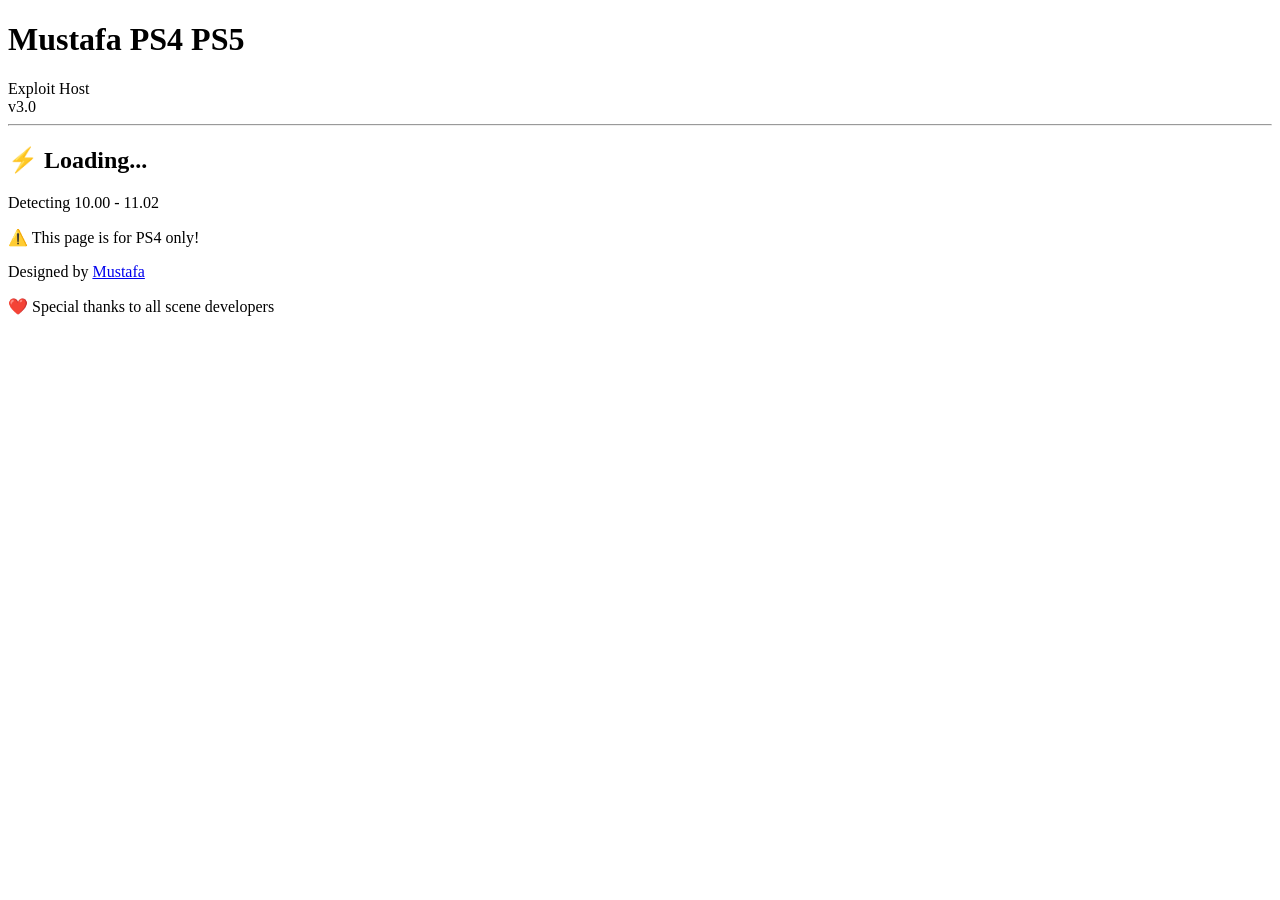
==== index.html @ 08fba035 "Add files via upload" ====
<!DOCTYPE html>
<html lang="ar">
<head>
    <meta charset="UTF-8">
    <meta name="viewport" content="width=device-width, initial-scale=1.0">
    <title>Mustafa ps4 ps5 Exploit Host</title>
    <link rel="stylesheet" href="style.css">
</head>
<body>
    <div class="container">
        <header>
            <h1 class="main-title">
                <span class="highlight">Mustafa</span> 
                <span class="ps4-text">PS4</span> 
                <span class="ps5-text">PS5</span>
            </h1>
            <div class="subtitle">Exploit Host</div>
            <div class="version-badge">v3.0</div>
        </header>
        
        <hr class="separator">

        <div id="menu">
            <h2 class="fw-title">⚡ Loading...</h2>
            <p class="fw-range">Detecting <span class="range-highlight">10.00 - 11.02</span></p>
            
            <div class="status-bar">
                <span id="msgs" class="status-text loading">⏳ Starting...</span>
            </div>

            <footer>
                <p class="credit">Designed by <a href="#" class="credit-link">Mustafa</a></p>
                <p class="thanks">❤️ Special thanks to all scene developers</p>
            </footer>
        </div>
    </div>

    <script>
        var msgs = document.getElementById('msgs');

        function updateStatus(msg) {
            msgs.innerHTML = msg;
        }

        // التحقق من الجهاز والإصدار
        var uaFull = navigator.userAgent;
        var match = uaFull.match(/PlayStation 4[ /]([\d.]+)/i);
        var isPS4 = match !== null;
        var fwVersion = isPS4 ? match[1] : "Unknown";
        var fwNum = parseFloat(fwVersion);

        // بدء التشغيل التلقائي
        document.addEventListener("DOMContentLoaded", function() {
            if (!isPS4) {
                updateStatus('⚠️ This page is for PS4 only!');
                msgs.className = 'status-text error';
                return;
            }

            if (fwNum >= 10.00 && fwNum <= 11.02) {
                updateStatus('✅ Detected PS4 Firmware: ' + fwVersion);
                
                // الانتظار ثم الذهاب إلى run
                setTimeout(function() {
                    updateStatus('🚀 Loading exploit...');
                    window.location.replace('run/index.html');
                }, 1500);
            } else {
                updateStatus('❌ Unsupported Firmware: ' + fwVersion + ' (Requires 10.00-11.02)');
                msgs.className = 'status-text error';
            }
        });
    </script>
</body>
</html>
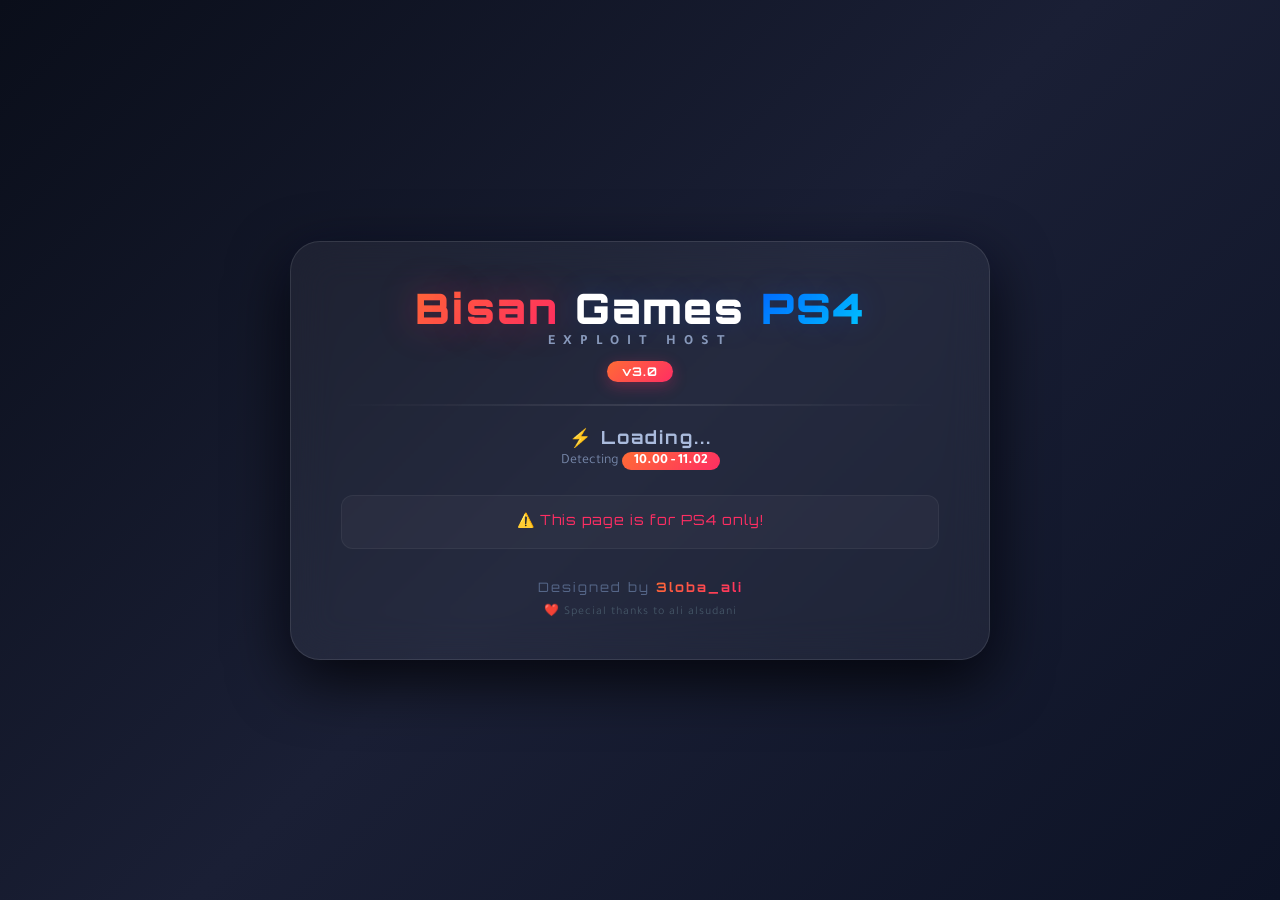
==== commit 4cfa5e52: "index.html" ====
--- a/index.html
+++ b/index.html
@@ -3,16 +3,16 @@
 <head>
     <meta charset="UTF-8">
     <meta name="viewport" content="width=device-width, initial-scale=1.0">
-    <title>Mustafa ps4 ps5 Exploit Host</title>
+    <title>Bisan Games ps4 Exploit Host</title>
     <link rel="stylesheet" href="style.css">
 </head>
 <body>
     <div class="container">
         <header>
             <h1 class="main-title">
-                <span class="highlight">Mustafa</span> 
-                <span class="ps4-text">PS4</span> 
-                <span class="ps5-text">PS5</span>
+                <span class="highlight">Bisan</span> 
+                <span class="Games-text">Games</span> 
+                <span class="ps4-text">PS4</span>
             </h1>
             <div class="subtitle">Exploit Host</div>
             <div class="version-badge">v3.0</div>
@@ -29,8 +29,8 @@
             </div>
 
             <footer>
-                <p class="credit">Designed by <a href="#" class="credit-link">Mustafa</a></p>
-                <p class="thanks">❤️ Special thanks to all scene developers</p>
+                <p class="credit">Designed by <a href="#" class="credit-link">3loba_ali</a></p>
+                <p class="thanks">❤️ Special thanks to ali alsudani</p>
             </footer>
         </div>
     </div>
@@ -72,4 +72,4 @@
         });
     </script>
 </body>
-</html>+</html>
--- a/style.css
+++ b/style.css
@@ -0,0 +1,304 @@
+@import url('https://fonts.googleapis.com/css2?family=Orbitron:wght@400;700;900&family=Tajawal:wght@400;700&display=swap');
+
+* {
+    margin: 0;
+    padding: 0;
+    box-sizing: border-box;
+}
+
+html {
+    background: linear-gradient(135deg, #0a0e1a 0%, #1a1f35 50%, #0d1326 100%);
+    background-attachment: fixed;
+    min-height: 100vh;
+    color: white;
+    text-align: center;
+    font-family: 'Tajawal', sans-serif;
+}
+
+body {
+    display: flex;
+    justify-content: center;
+    align-items: center;
+    min-height: 100vh;
+    padding: 20px;
+}
+
+.container {
+    background: rgba(255, 255, 255, 0.05);
+    backdrop-filter: blur(20px);
+    -webkit-backdrop-filter: blur(20px);
+    border: 1px solid rgba(255, 255, 255, 0.1);
+    border-radius: 30px;
+    padding: 40px 50px;
+    max-width: 700px;
+    width: 100%;
+    box-shadow: 0 20px 60px rgba(0, 0, 0, 0.8), 0 0 40px rgba(0, 100, 255, 0.05);
+    transition: all 0.3s ease;
+}
+
+.container:hover {
+    border-color: rgba(100, 150, 255, 0.3);
+    box-shadow: 0 25px 70px rgba(0, 0, 0, 0.9), 0 0 60px rgba(0, 100, 255, 0.1);
+}
+
+header {
+    margin-bottom: 20px;
+}
+
+.main-title {
+    font-family: 'Orbitron', sans-serif;
+    font-size: 42px;
+    font-weight: 900;
+    text-shadow: 0 0 30px rgba(0, 100, 255, 0.2);
+    letter-spacing: 2px;
+    margin-bottom: 5px;
+}
+
+.highlight {
+    background: linear-gradient(135deg, #ff6b35, #ff2e63);
+    -webkit-background-clip: text;
+    -webkit-text-fill-color: transparent;
+    background-clip: text;
+    text-shadow: 0 0 40px rgba(255, 46, 99, 0.3);
+}
+
+.ps4-text {
+    background: linear-gradient(135deg, #0066ff, #00ccff);
+    -webkit-background-clip: text;
+    -webkit-text-fill-color: transparent;
+    background-clip: text;
+}
+
+.ps5-text {
+    background: linear-gradient(135deg, #ff0066, #ff33cc);
+    -webkit-background-clip: text;
+    -webkit-text-fill-color: transparent;
+    background-clip: text;
+}
+
+.subtitle {
+    font-size: 14px;
+    font-weight: 700;
+    color: #8899bb;
+    letter-spacing: 8px;
+    text-transform: uppercase;
+    margin-top: -5px;
+}
+
+.version-badge {
+    display: inline-block;
+    background: linear-gradient(135deg, #ff6b35, #ff2e63);
+    color: white;
+    font-family: 'Orbitron', sans-serif;
+    font-size: 12px;
+    font-weight: 700;
+    padding: 3px 15px;
+    border-radius: 20px;
+    margin-top: 10px;
+    letter-spacing: 1px;
+    box-shadow: 0 4px 15px rgba(255, 46, 99, 0.3);
+}
+
+.separator {
+    border: none;
+    height: 2px;
+    background: linear-gradient(90deg, transparent, rgba(255, 255, 255, 0.1), transparent);
+    margin: 20px 0;
+}
+
+#menu {
+    display: block;
+}
+
+.fw-title {
+    font-family: 'Orbitron', sans-serif;
+    font-size: 18px;
+    font-weight: 700;
+    color: #aabbdd;
+    letter-spacing: 2px;
+    margin-bottom: 5px;
+}
+
+.fw-range {
+    font-size: 14px;
+    color: #7788aa;
+    margin-bottom: 25px;
+}
+
+.range-highlight {
+    background: linear-gradient(135deg, #ff6b35, #ff2e63);
+    padding: 2px 12px;
+    border-radius: 12px;
+    color: white;
+    font-weight: 700;
+}
+
+.btn {
+    display: inline-flex;
+    align-items: center;
+    justify-content: center;
+    gap: 12px;
+    background: linear-gradient(135deg, #003263, #004a8f);
+    color: white;
+    width: 100%;
+    max-width: 400px;
+    height: 56px;
+    padding: 0 25px;
+    font-family: 'Orbitron', sans-serif;
+    font-size: 16px;
+    font-weight: 700;
+    border: none;
+    border-radius: 16px;
+    cursor: pointer;
+    transition: all 0.3s ease;
+    position: relative;
+    overflow: hidden;
+    letter-spacing: 1px;
+    text-transform: uppercase;
+}
+
+.btn::before {
+    content: '';
+    position: absolute;
+    top: 0;
+    left: -100%;
+    width: 100%;
+    height: 100%;
+    background: linear-gradient(90deg, transparent, rgba(255, 255, 255, 0.1), transparent);
+    transition: all 0.5s ease;
+}
+
+.btn:hover::before {
+    left: 100%;
+}
+
+.btn:hover {
+    transform: translateY(-2px) scale(1.02);
+    box-shadow: 0 10px 30px rgba(0, 74, 143, 0.4);
+}
+
+.btn:active {
+    transform: translateY(0px) scale(0.98);
+}
+
+.btn-primary {
+    background: linear-gradient(135deg, #ff2e63, #ff6b35);
+    box-shadow: 0 8px 25px rgba(255, 46, 99, 0.3);
+}
+
+.btn-primary:hover {
+    background: linear-gradient(135deg, #ff1a4f, #ff5520);
+    box-shadow: 0 12px 35px rgba(255, 46, 99, 0.5);
+}
+
+.btn-icon {
+    font-size: 20px;
+}
+
+.status-bar {
+    margin: 25px 0 30px;
+    padding: 15px;
+    background: rgba(255, 255, 255, 0.03);
+    border-radius: 12px;
+    border: 1px solid rgba(255, 255, 255, 0.05);
+}
+
+.status-text {
+    font-family: 'Orbitron', sans-serif;
+    font-size: 14px;
+    font-weight: 400;
+    color: #8899bb;
+    letter-spacing: 1px;
+    transition: all 0.3s ease;
+}
+
+.status-text.loading {
+    animation: pulse 1.5s ease-in-out infinite;
+}
+
+.status-text.error {
+    color: #ff2e63;
+}
+
+@keyframes pulse {
+    0%, 100% { opacity: 1; }
+    50% { opacity: 0.5; }
+}
+
+footer {
+    margin-top: 20px;
+}
+
+.credit {
+    font-family: 'Orbitron', sans-serif;
+    font-size: 13px;
+    color: #556688;
+    letter-spacing: 2px;
+}
+
+.credit-link {
+    background: linear-gradient(135deg, #ff6b35, #ff2e63);
+    -webkit-background-clip: text;
+    -webkit-text-fill-color: transparent;
+    background-clip: text;
+    font-weight: 700;
+    text-decoration: none;
+    transition: all 0.3s ease;
+}
+
+.credit-link:hover {
+    text-shadow: 0 0 30px rgba(255, 46, 99, 0.4);
+}
+
+.thanks {
+    font-size: 12px;
+    color: #445566;
+    margin-top: 8px;
+    letter-spacing: 1px;
+}
+
+@media (max-width: 600px) {
+    .container {
+        padding: 25px 20px;
+        border-radius: 20px;
+    }
+    
+    .main-title {
+        font-size: 28px;
+    }
+    
+    .subtitle {
+        font-size: 11px;
+        letter-spacing: 5px;
+    }
+    
+    .btn {
+        font-size: 13px;
+        height: 50px;
+        padding: 0 15px;
+    }
+    
+    .fw-title {
+        font-size: 15px;
+    }
+    
+    .status-text {
+        font-size: 12px;
+    }
+}
+
+@media (max-width: 400px) {
+    .main-title {
+        font-size: 22px;
+    }
+    
+    .btn {
+        font-size: 11px;
+        height: 44px;
+        gap: 8px;
+    }
+    
+    .btn-icon {
+        font-size: 16px;
+    }
+}
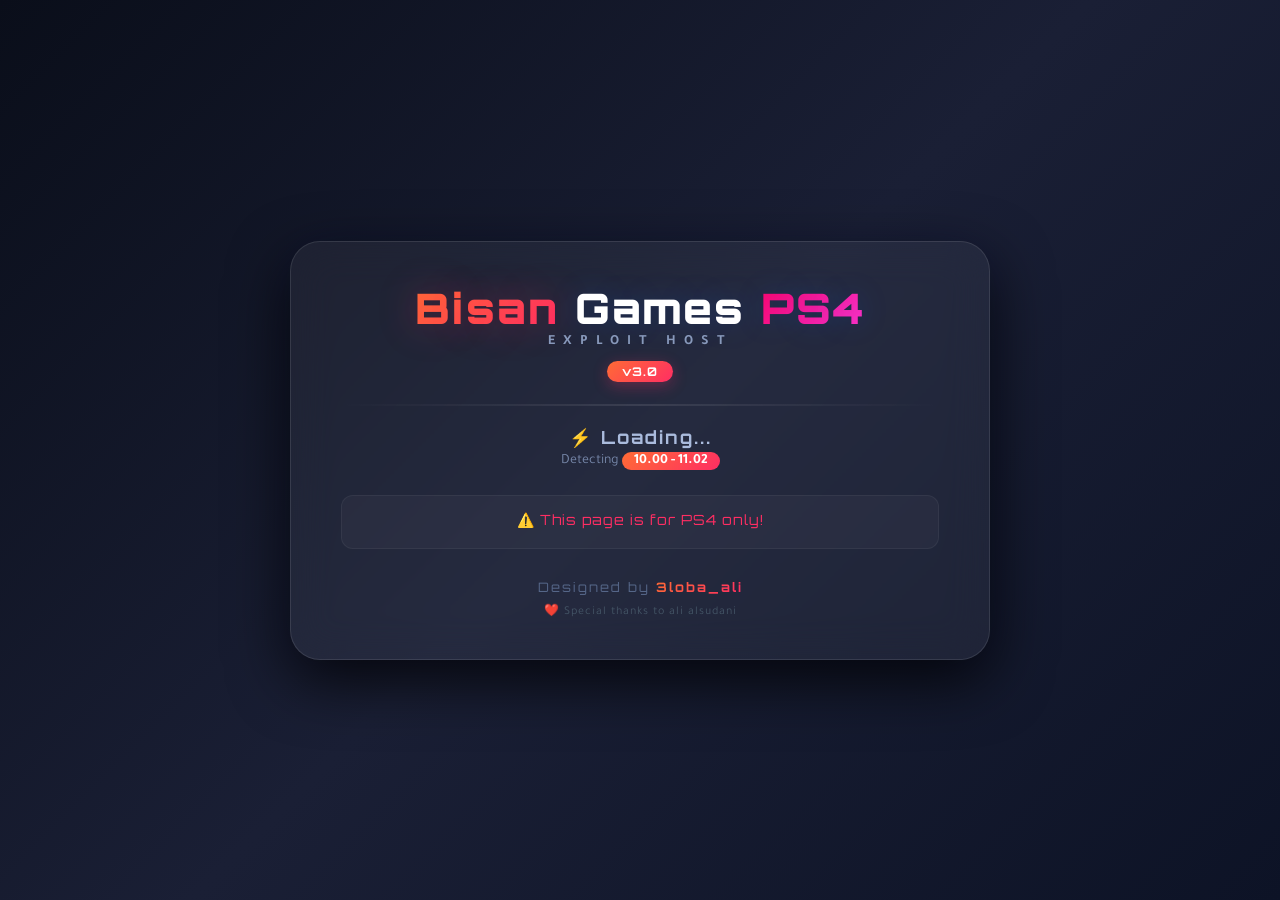
==== commit a93902b6: "index.html" ====
--- a/index.html
+++ b/index.html
@@ -11,7 +11,7 @@
         <header>
             <h1 class="main-title">
                 <span class="highlight">Bisan</span> 
-                <span class="Games-text">Games</span> 
+                <span class="games-text">Games</span> 
                 <span class="ps4-text">PS4</span>
             </h1>
             <div class="subtitle">Exploit Host</div>
--- a/style.css
+++ b/style.css
@@ -62,14 +62,14 @@
     text-shadow: 0 0 40px rgba(255, 46, 99, 0.3);
 }
 
-.ps4-text {
+.Games-text {
     background: linear-gradient(135deg, #0066ff, #00ccff);
     -webkit-background-clip: text;
     -webkit-text-fill-color: transparent;
     background-clip: text;
 }
 
-.ps5-text {
+.ps4-text {
     background: linear-gradient(135deg, #ff0066, #ff33cc);
     -webkit-background-clip: text;
     -webkit-text-fill-color: transparent;
@@ -301,4 +301,4 @@
     .btn-icon {
         font-size: 16px;
     }
-}+}
